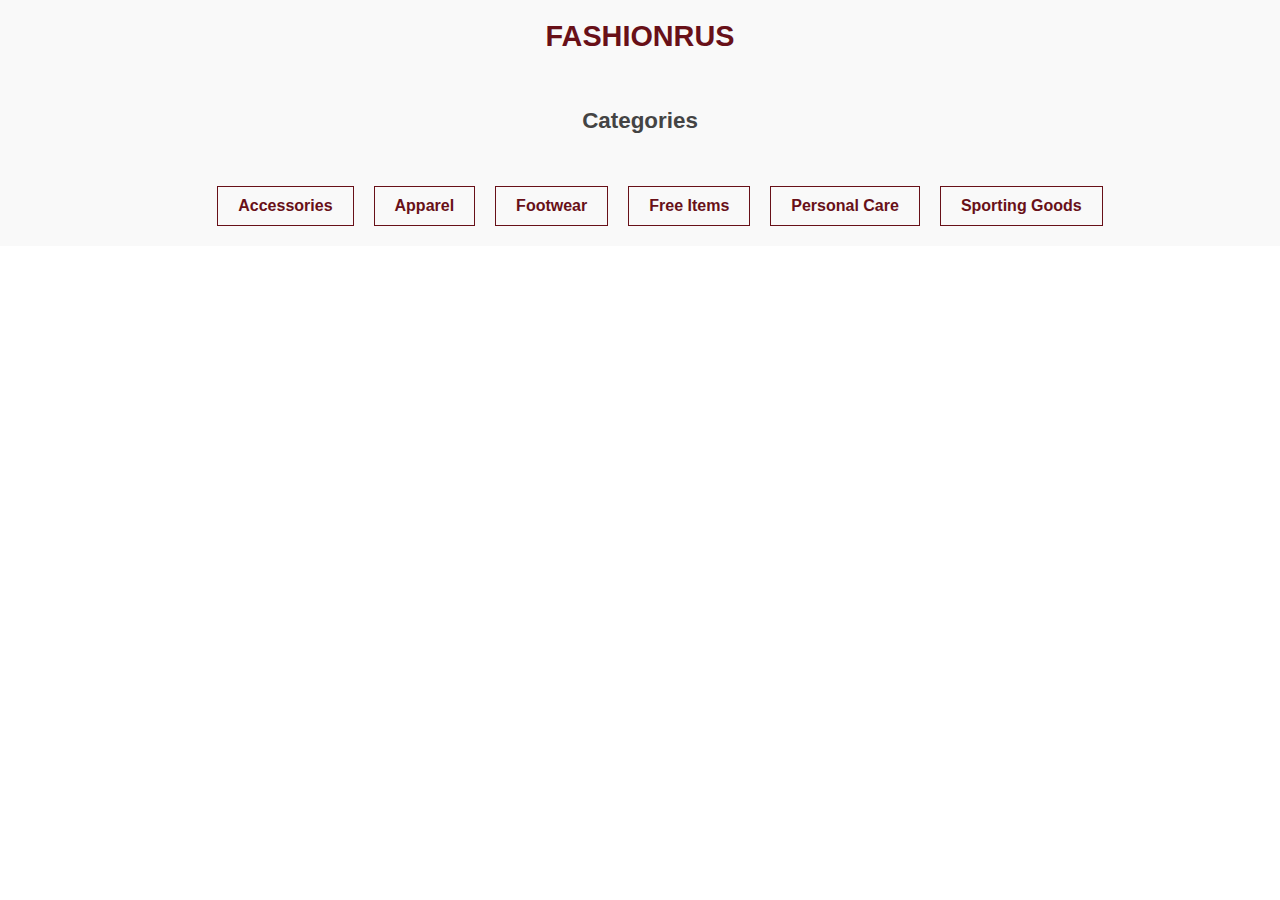
==== produkt.html @ 229092dd "first commit" ====
<!DOCTYPE html>
<html lang="da">
  <head>
    <meta charset="UTF-8" />
    <meta name="viewport" content="width=device-width, initial-scale=1.0" />
    <title>Document</title>
    <link rel="stylesheet" href="style.css" />
  </head>
  <body>
    <header>
      <h1><a href="index.html">FASHIONRUS</a></h1>
      <h2>Categories</h2>
      <nav>
        <ul class="menu">
          <li><a href="produktliste.html">Accessories</a></li>
          <li><a href="produktliste.html">Apparel</a></li>
          <li><a href="produktliste.html">Footwear</a></li>
          <li><a href="produktliste.html">Free Items</a></li>
          <li><a href="produktliste.html">Personal Care</a></li>
          <li><a href="produktliste.html">Sporting Goods</a></li>
        </ul>
      </nav>
    </header>
    <main></main>
  </body>
</html>
---- style.css ----
/* ..menu.. */

body {
  font-family: Arial, sans-serif;
  margin: 0;
  padding: 0;
}

header {
  text-align: center;
  padding: 20px;
  background-color: #f9f9f9;
}

h1 {
  margin: 0;
  font-size: 1.8rem;
  color: #681018;
}

h1 a {
  text-decoration: none;
  color: inherit;
}

h2 {
  padding-top: 2em;
  margin: 10px 0;
  font-size: 1.4rem;
  color: #444;
}

nav {
  margin-top: 20px;
}

/* .. mobil.. */

.menu {
  list-style: none;
  padding-top: 2em;
  margin: 0;
  display: flex;
  flex-direction: column;
  gap: 10px;
}

.menu li {
  margin: 0;
}

.menu a {
  text-decoration: none;
  color: #681018;
  font-weight: bold;
  display: block;
  text-align: center;
  padding: 10px 15px;
  border: 1px solid #681018;
  transition: background-color 0.3s, color 0.3s;
}

.menu a:hover {
  background-color: #681018;
  color: #fff;
}

/* ..når skærm er større end 768px.. */

@media (min-width: 768px) {
  .menu {
    flex-direction: row;
    justify-content: center;
    gap: 20px;
  }

  .menu a {
    padding: 10px 20px;
  }
}
.list_container {
  display: grid;
  grid-template-columns: repeat(2, 1fr);
  gap: 20px;
  padding-left: 1em;
  padding-right: 1em;
}

/* ..produktliste.. */

section {
  display: grid;
  grid-template-columns: repeat(auto-fit, minmax(160px));
  gap: 1rem;
}

article {
  background-color: beige;
  border-radius: 5px;
  display: grid;
  grid-template-columns: subgrid;
  grid-row: span 3;
  gap: 0;
}
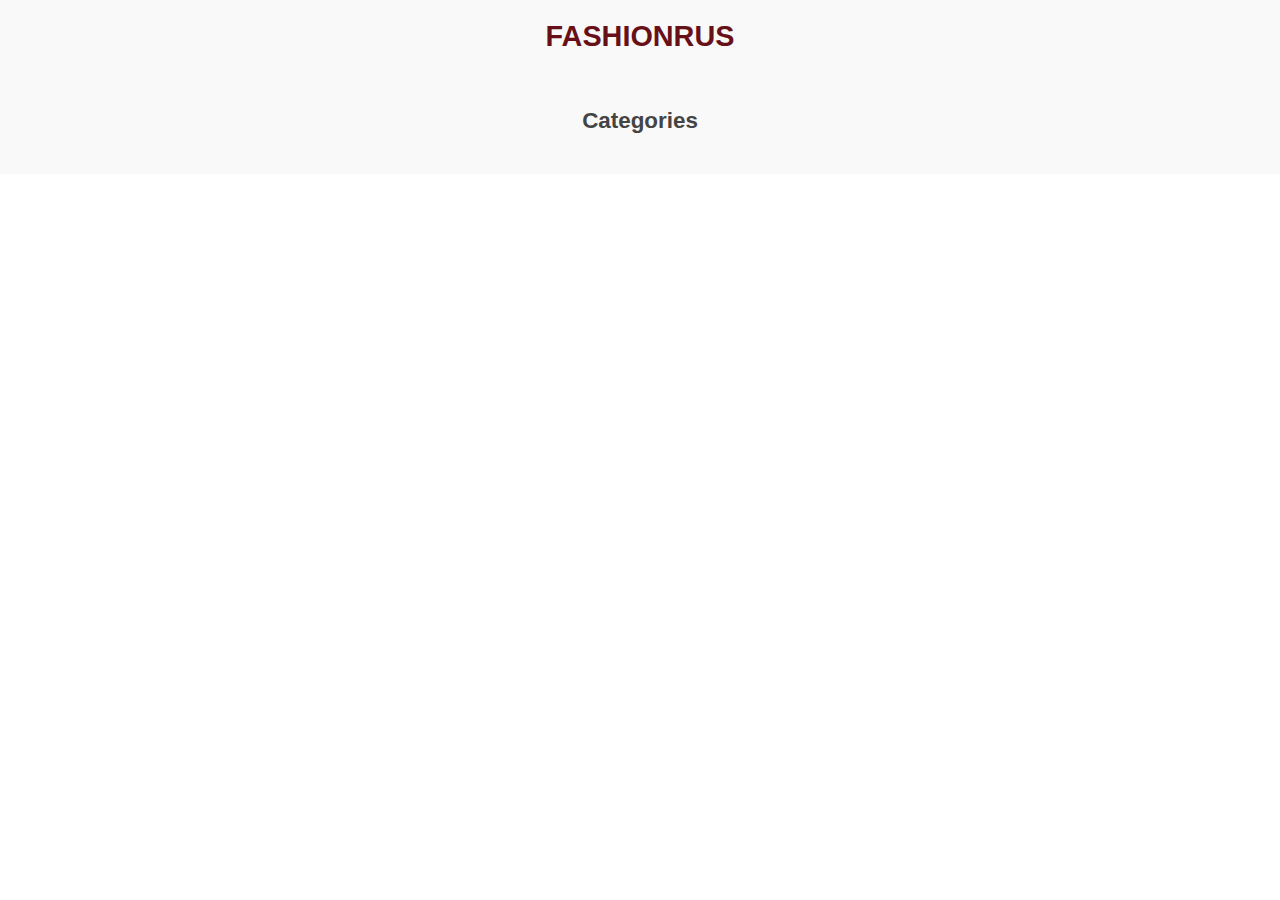
==== commit 6faf3275: "tilføj h1" ====
--- a/produkt.html
+++ b/produkt.html
@@ -10,17 +10,10 @@
     <header>
       <h1><a href="index.html">FASHIONRUS</a></h1>
       <h2>Categories</h2>
-      <nav>
-        <ul class="menu">
-          <li><a href="produktliste.html">Accessories</a></li>
-          <li><a href="produktliste.html">Apparel</a></li>
-          <li><a href="produktliste.html">Footwear</a></li>
-          <li><a href="produktliste.html">Free Items</a></li>
-          <li><a href="produktliste.html">Personal Care</a></li>
-          <li><a href="produktliste.html">Sporting Goods</a></li>
-        </ul>
-      </nav>
+      <nav></nav>
     </header>
-    <main></main>
+    <main>
+      <h1></h1>
+    </main>
   </body>
 </html>
--- a/style.css
+++ b/style.css
@@ -90,7 +90,7 @@
 
 section {
   display: grid;
-  grid-template-columns: repeat(auto-fit, minmax(160px));
+  grid-template-columns: repeat(auto-fit, minmax(220px, 1fr));
   gap: 1rem;
 }
 
@@ -102,3 +102,7 @@
   grid-row: span 3;
   gap: 0;
 }
+
+img {
+  width: 100%;
+}
